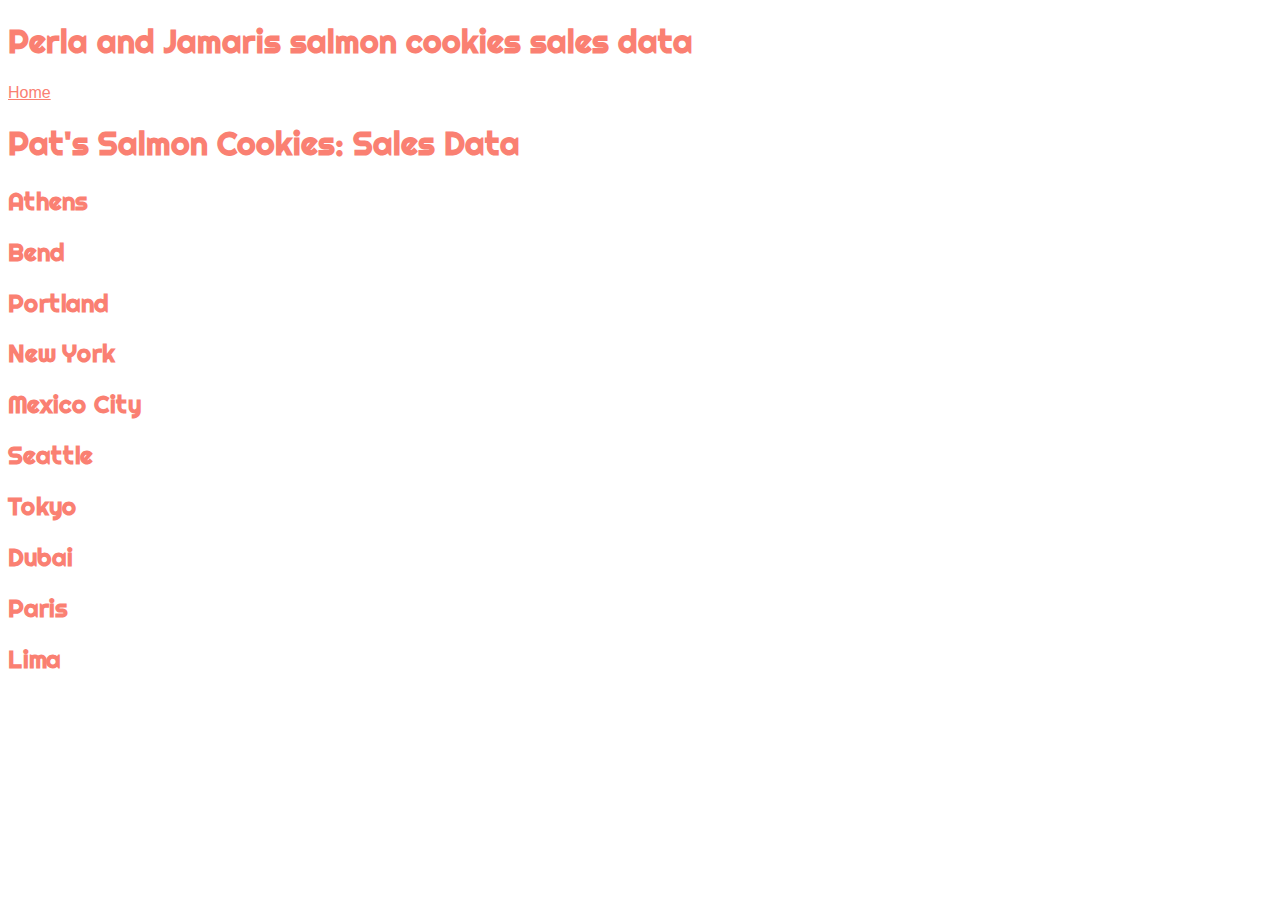
==== sales.html @ 6e906747 "Merge branch 'main' into JamariBranch" ====
<!DOCTYPE html>
<html>
<head>

 <meta charset="utf-8">

 <link rel="stylesheet" href="style.css">

 <link href="https://fonts.googleapis.com/css?family=Righteous" rel="stylesheet">

 <title>Sales Data: Pat's Salmon Cookies</title>

</head>

<body>
     <nav>
          <h1>Perla and Jamaris salmon cookies sales data</h1>
          <a href="index.html"> Home</a>
     </nav>
     <main>
          <h1>Pat's Salmon Cookies: Sales Data</h1>

     <h2>Athens</h2>
     <ul id="Athens"></ul>
     <h2>Bend</h2>
     <ul id="Bend"></ul>
     <h2>Portland</h2>
     <ul id="Portland"></ul>
     <h2>New York</h2>
     <ul id="NewYork"></ul>
     <h2>Mexico City</h2>
     <ul id="MexicoCity"></ul>









 <!-- NOTE: each city has a ul like yesterday, without store data -->


 <!-- Today, you will be using JS to update each <ul>


      to contain a set of <li>'s with related store info


      Do not modify the <ul>'s below directly in HTML, JS should do this -->


 <h2>Seattle</h2>


 <ul id="seattle"></ul>


 <h2>Tokyo</h2>


 <ul id="tokyo"></ul>


 <h2>Dubai</h2>


 <ul id="dubai"></ul>


 <h2>Paris</h2>


 <ul id="paris"></ul>


 <h2>Lima</h2>


 <ul id="lima"></ul>







 <!-- TODO: include a link to your javascript file -->


 <script src="js/app.js"></script>
<script src="sales.js"></script>

     </main>


</body>
<script src="script.js"></script>
</html>
---- style.css ----
* {
    color: salmon;
    font-family: 'Helvetica', sans-serif;
    /*outline: 1px dotted green;*/
   }
   
   
   
li {
    color: #777;
   }
   
   
   
h1, h2 {
    font-family: 'Righteous', cursive;
   }
   
salmonpic{
    height:50000px;
}
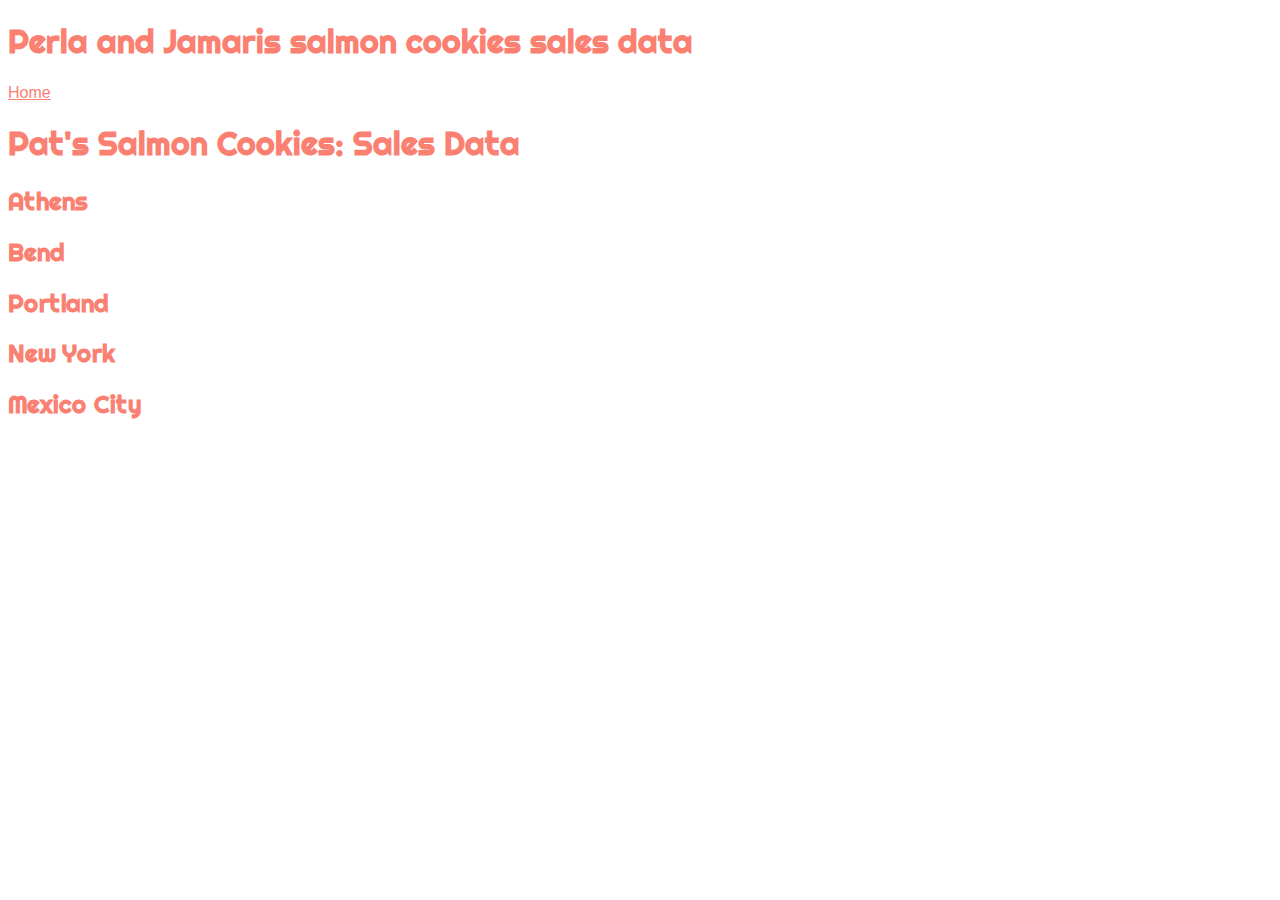
==== commit 9f84ee48: "changes" ====
--- a/sales.html
+++ b/sales.html
@@ -17,7 +17,7 @@
           <h1>Perla and Jamaris salmon cookies sales data</h1>
           <a href="index.html"> Home</a>
      </nav>
-     <main>
+ <main>
           <h1>Pat's Salmon Cookies: Sales Data</h1>
 
      <h2>Athens</h2>
@@ -31,70 +31,11 @@
      <h2>Mexico City</h2>
      <ul id="MexicoCity"></ul>
 
+     
 
-
-
-
-
-
-
-
- <!-- NOTE: each city has a ul like yesterday, without store data -->
-
-
- <!-- Today, you will be using JS to update each <ul>
-
-
-      to contain a set of <li>'s with related store info
-
-
-      Do not modify the <ul>'s below directly in HTML, JS should do this -->
-
-
- <h2>Seattle</h2>
-
-
- <ul id="seattle"></ul>
-
-
- <h2>Tokyo</h2>
-
-
- <ul id="tokyo"></ul>
-
-
- <h2>Dubai</h2>
-
-
- <ul id="dubai"></ul>
-
-
- <h2>Paris</h2>
-
-
- <ul id="paris"></ul>
-
-
- <h2>Lima</h2>
-
-
- <ul id="lima"></ul>
-
-
-
-
-
-
-
- <!-- TODO: include a link to your javascript file -->
-
-
- <script src="js/app.js"></script>
-<script src="sales.js"></script>
-
-     </main>
+</main>
 
 
 </body>
-<script src="script.js"></script>
+<script src="sales.js"></script>
 </html>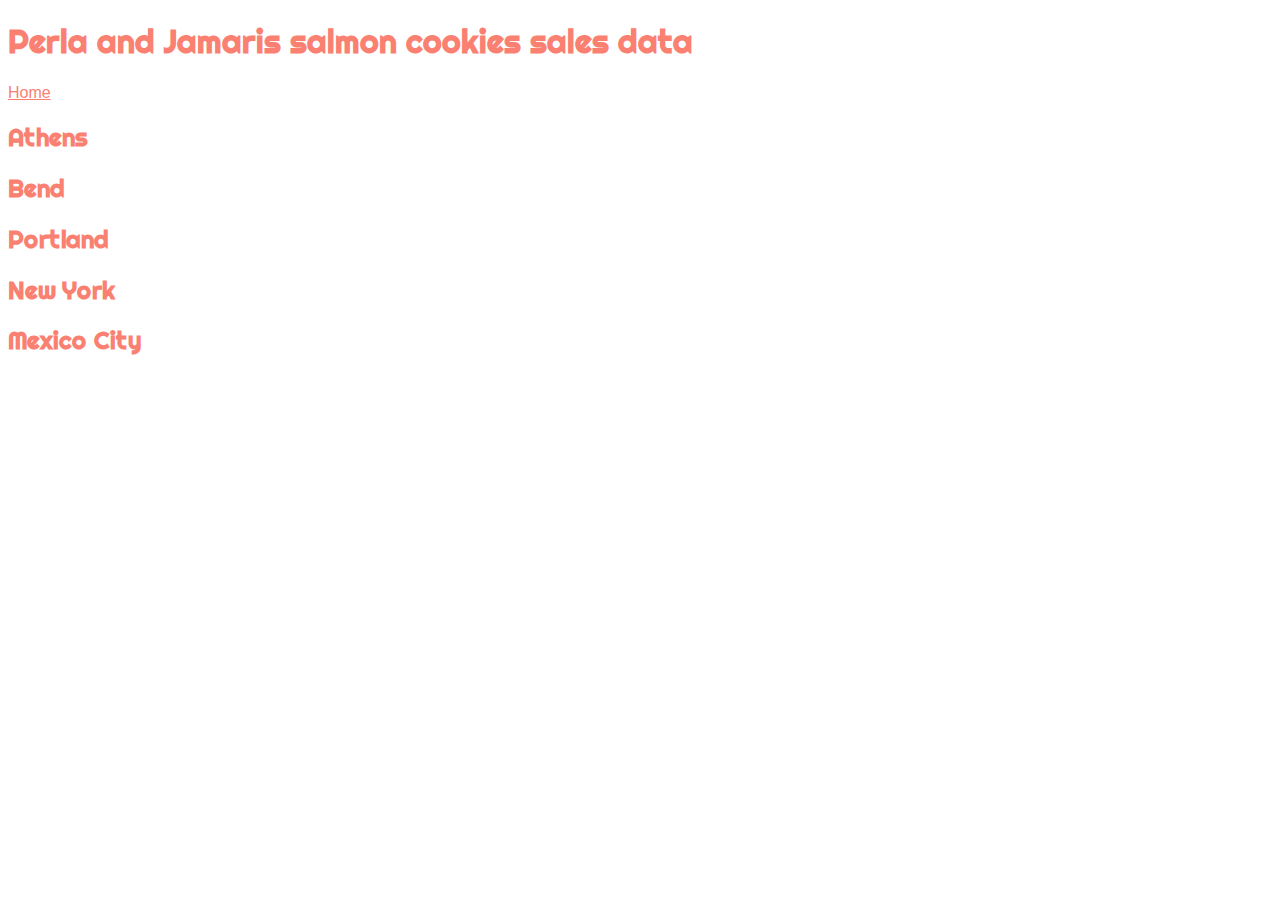
==== commit 74551e01: "change" ====
--- a/sales.html
+++ b/sales.html
@@ -18,16 +18,19 @@
           <a href="index.html"> Home</a>
      </nav>
  <main>
-          <h1>Pat's Salmon Cookies: Sales Data</h1>
 
      <h2>Athens</h2>
      <ul id="Athens"></ul>
+
      <h2>Bend</h2>
      <ul id="Bend"></ul>
+
      <h2>Portland</h2>
      <ul id="Portland"></ul>
+
      <h2>New York</h2>
      <ul id="NewYork"></ul>
+
      <h2>Mexico City</h2>
      <ul id="MexicoCity"></ul>
 
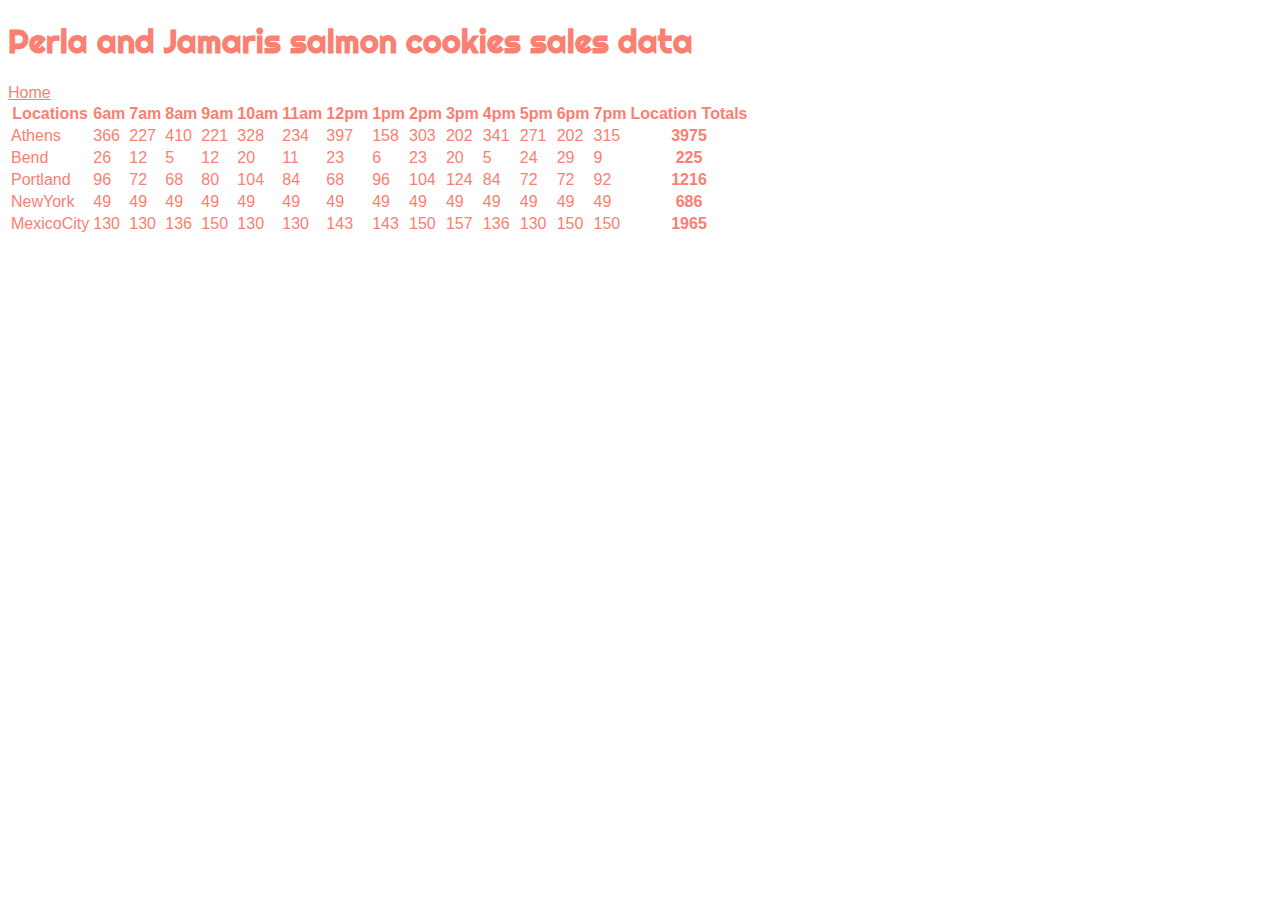
==== commit 647fd8ed: "¨done¨" ====
--- a/sales.html
+++ b/sales.html
@@ -18,21 +18,7 @@
           <a href="index.html"> Home</a>
      </nav>
  <main>
-
-     <h2>Athens</h2>
-     <ul id="Athens"></ul>
-
-     <h2>Bend</h2>
-     <ul id="Bend"></ul>
-
-     <h2>Portland</h2>
-     <ul id="Portland"></ul>
-
-     <h2>New York</h2>
-     <ul id="NewYork"></ul>
-
-     <h2>Mexico City</h2>
-     <ul id="MexicoCity"></ul>
+<table id="sales-table"></table>
 
      
 
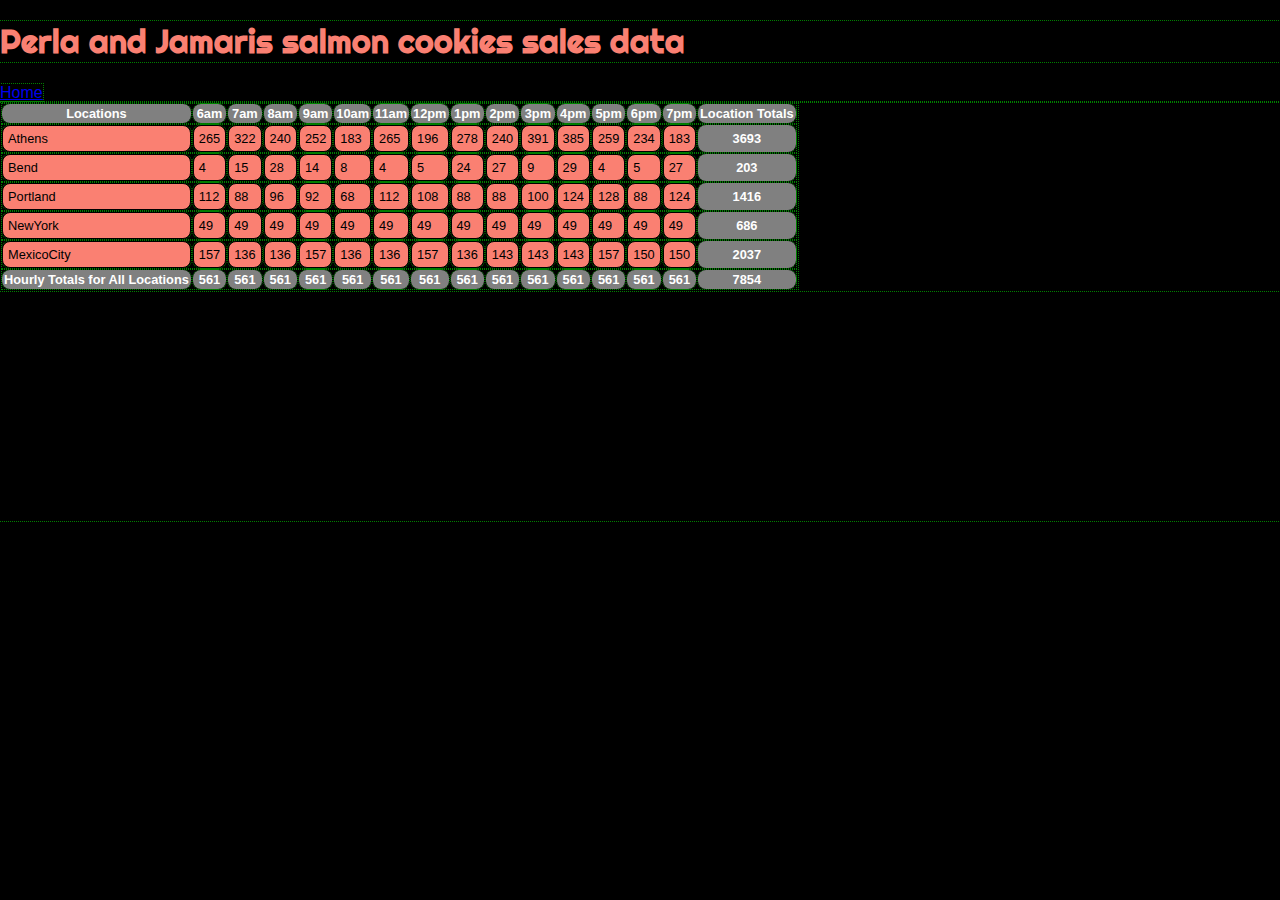
==== commit 5b389e41: "adding" ====
--- a/sales.html
+++ b/sales.html
@@ -3,28 +3,23 @@
 <head>
 
  <meta charset="utf-8">
-
  <link rel="stylesheet" href="style.css">
-
  <link href="https://fonts.googleapis.com/css?family=Righteous" rel="stylesheet">
-
  <title>Sales Data: Pat's Salmon Cookies</title>
 
 </head>
-
 <body>
      <nav>
           <h1>Perla and Jamaris salmon cookies sales data</h1>
           <a href="index.html"> Home</a>
      </nav>
  <main>
+
 <table id="sales-table"></table>
 
-     
+</main>
+</body>
 
-</main>
+<script src="sales.js"></script>
 
-
-</body>
-<script src="sales.js"></script>
 </html>--- a/style.css
+++ b/style.css
@@ -1,21 +1,317 @@
 * {
+    font-family: 'Helvetica', sans-serif;
+    outline: 1px dotted green;   
+   }
+   
+   body {
+      background-color: black;
+   }
+
+   h1, h2 {   
+    font-family: 'Righteous', cursive;
     color: salmon;
-    font-family: 'Helvetica', sans-serif;
-    /*outline: 1px dotted green;*/
-   }
-   
-   
-   
-li {
-    color: #777;
-   }
-   
-   
-   
-h1, h2 {
-    font-family: 'Righteous', cursive;
-   }
-   
-salmonpic{
-    height:50000px;
-}+   }
+   
+   td {
+    background-color: salmon;
+    padding: 5px;
+    border-radius: 8px;
+    border: 1px solid black;
+    font-size: .8em;
+   }
+   
+   th {
+       background-color: gray;
+       color: white;
+       padding: 2px;
+       border-radius: 8px;
+       font-size: .8em;
+   }
+
+    #thefish {
+        z-index: 3;
+        margin-top: 10%;
+        margin-left: 0%;
+        height: 50px;
+        position:absolute;
+        animation-name: movefish;
+        animation-duration: 21s;
+        animation-iteration-count: infinite;
+        transition-timing-function: ease-in-out;
+   }
+   
+   #thefish2 {
+       z-index: 3;
+       margin-top:5%;
+       margin-left: 10%;
+       height: 40px;
+       position:absolute;
+       animation-name: movefish;
+       animation-duration: 17s;
+       animation-iteration-count:  infinite;
+       transition-timing-function: ease-in-out;   
+   }
+   
+   #thefish3 {
+       z-index: 3;
+       margin-top: 15%;
+       margin-left: 5%;
+       height: 60px;
+       position: absolute;
+       animation-name: movefish3;
+       animation-duration: 37s;
+       animation-iteration-count: infinite;
+       transition-timing-function: ease-in-out;
+   }
+  
+   body{
+       height:500px;
+       margin:0;
+    }
+   
+   .carouselImg {
+       margin: auto;
+       max-width: 40%;
+       max-height: 400px;
+   }
+   
+   ul ul li {
+    color: salmon;
+   }
+
+   #carousel {
+    height: 400px;
+   }
+   
+   https://codepen.io/loktar00/pen/kfrKC
+   
+   #ocean{
+       position:absolute;
+       width: 100%;
+       min-height: 90%;
+       background-image: -webkit-gradient(
+           linear, left bottom, left top,
+           color-stop(0, rgb(0,50,150)),
+           color-stop(0.50, rgb(0,150,255))
+   );
+   
+   z-index: 0;
+    }
+    
+    .wave{
+        background:#a8e3ff;
+        display:inline-block;
+        z-index: 1;
+        height:20%;
+        width:10px;
+        position:absolute;
+        animation-name:             dostuff;
+        animation-duration:         11s;
+        animation-iteration-count:  infinite;
+        transition-timing-function: ease-in-out;
+   }
+   
+   
+   
+   
+   
+   
+   
+   
+   
+   
+   
+   
+   @keyframes dostuff{
+   
+   
+    0%{
+   
+   
+      height:10%;
+   
+   
+    }
+   
+   
+    50%{
+   
+   
+      height:20%;
+   
+   
+    }
+   
+   
+    100%{
+   
+   
+      height:10%;
+   
+   
+    }
+   
+   
+   }
+   
+   
+   
+   
+   
+   
+   
+   @keyframes movefish{
+   
+   
+    0%{
+   
+   
+      left:10%;
+   
+   
+      top: 85px;
+   
+   
+    }
+   
+   
+    20%{
+   
+   
+      left:30%;
+   
+   
+      top: 200px;
+   
+   
+    }
+   
+   
+    40%{
+   
+   
+      left:50%;
+   
+   
+      top: 85px;
+   
+   
+    }
+   
+   
+    70%{
+   
+   
+      left:70%;
+   
+   
+      top: 200px;
+   
+   
+    }
+   
+   
+    100%{
+   
+   
+      left:10%;
+   
+   
+      top: 85px;
+   
+   
+    }
+   
+   
+   }
+   
+   
+   
+   
+   
+   
+   
+   @keyframes movefish2{
+   
+   
+    0%{
+   
+   
+      left:75%;
+   
+   
+      top: 100px;
+   
+   
+    }
+   
+   
+    20%{
+   
+   
+      left:55%;
+   
+   
+      top: 0px;
+   
+   
+    }
+   
+   
+    50%{
+   
+   
+      left:15%;
+   
+   
+      top: 100px;
+   
+   
+    }
+   
+   
+    70%{
+   
+   
+      left:30%;
+   
+   
+      top: 0px;
+   
+   
+    }
+   
+   
+    100%{
+        left:75%; 
+        top: 100px;
+    }
+   }
+   
+   @keyframes movefish3{
+      
+    0%{
+        left:25%; 
+        top: 100px;
+    }
+
+    20%{
+        left:45%;
+         top: 0px;
+    }
+   
+    50%{
+        left:85%; 
+        top: 100px;
+    }
+   
+    70%{
+        left:40%;
+         top: 0px;
+    }
+   
+    100%{
+        left:25%;
+        top: 100px;
+     }
+   } 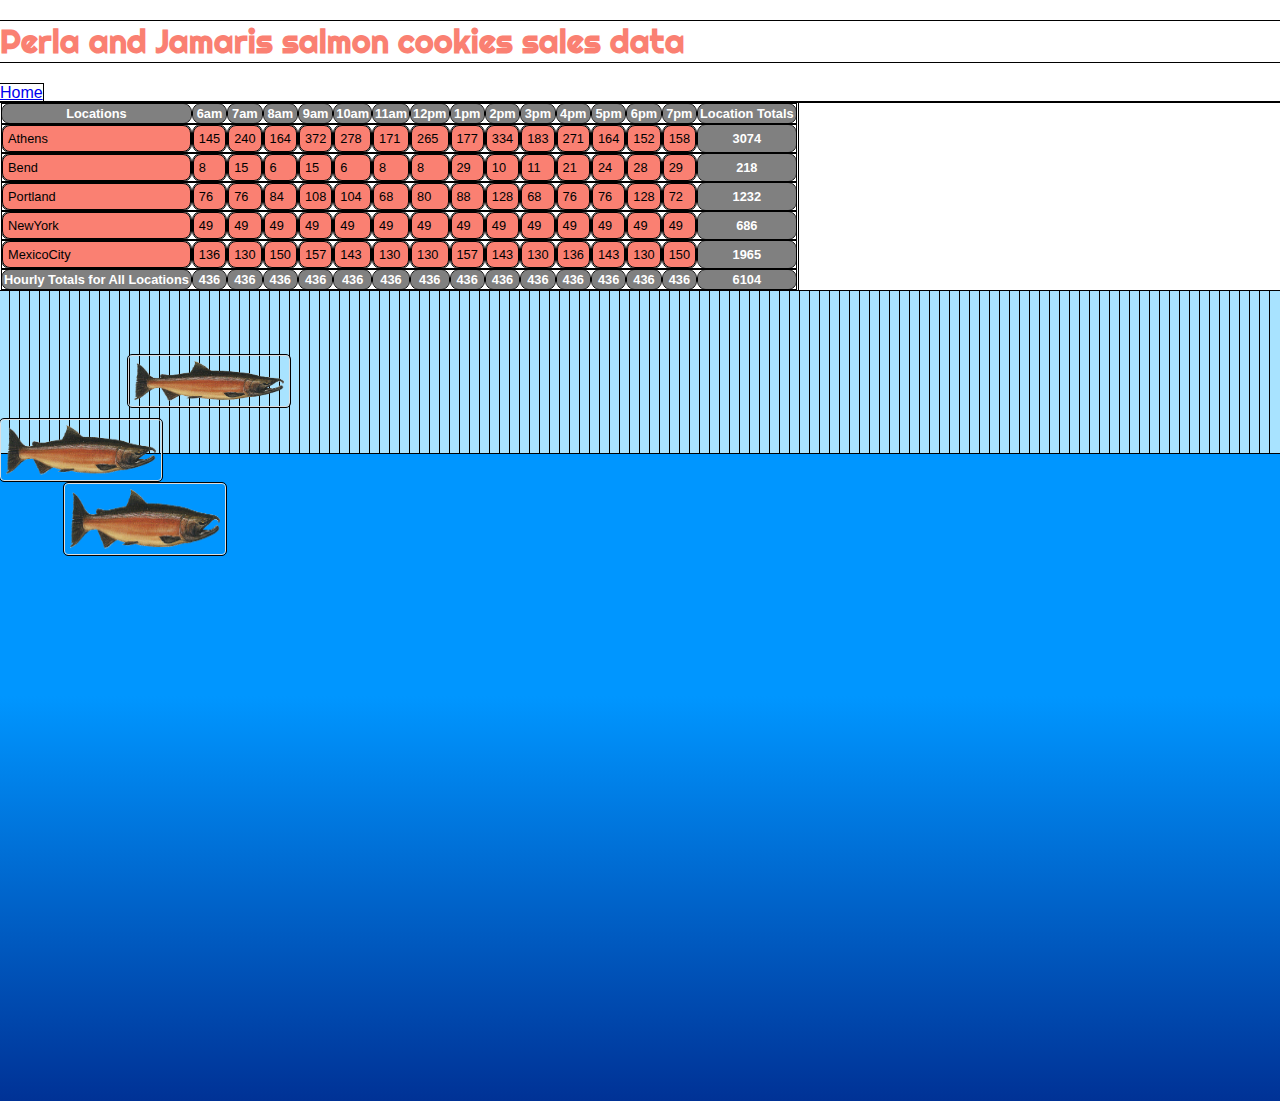
==== commit 334d1be5: "fixed" ====
--- a/sales.html
+++ b/sales.html
@@ -18,6 +18,12 @@
 <table id="sales-table"></table>
 
 </main>
+<div id="ocean">
+     <img id="thefish" src="salmon.png">
+     <img id="thefish3" src="salmon.png">
+     <img id="thefish2" src="salmon.png">
+   </div>
+
 </body>
 
 <script src="sales.js"></script>
--- a/style.css
+++ b/style.css
@@ -1,11 +1,11 @@
 * {
     font-family: 'Helvetica', sans-serif;
-    outline: 1px dotted green;   
+    outline: 1px solid black;   
    }
    
    body {
-      background-color: black;
-   }
+      background-color: white;
+   } 
 
    h1, h2 {   
     font-family: 'Righteous', cursive;
@@ -19,7 +19,11 @@
     border: 1px solid black;
     font-size: .8em;
    }
-   
+   .row {
+    display: flex;
+    flex-wrap: wrap;
+    padding: 0 4px;
+  }
    th {
        background-color: gray;
        color: white;
@@ -68,7 +72,13 @@
        height:500px;
        margin:0;
     }
-   
+     img { 
+      border: 1px solid #ddd;
+      border-radius: 4px;
+      padding: 5px;
+      width: 150px;
+    }
+
    .carouselImg {
        margin: auto;
        max-width: 40%;
@@ -83,7 +93,6 @@
     height: 400px;
    }
    
-   https://codepen.io/loktar00/pen/kfrKC
    
    #ocean{
        position:absolute;
@@ -98,187 +107,89 @@
    z-index: 0;
     }
     
+    
     .wave{
-        background:#a8e3ff;
-        display:inline-block;
-        z-index: 1;
-        height:20%;
-        width:10px;
-        position:absolute;
-        animation-name:             dostuff;
-        animation-duration:         11s;
-        animation-iteration-count:  infinite;
-        transition-timing-function: ease-in-out;
-   }
-   
-   
-   
-   
-   
-   
-   
-   
-   
-   
-   
-   
-   @keyframes dostuff{
+      background:#a8e3ff;
+      display:inline-block;
+      z-index: 1;
+      height:20%;
+      width:10px;
+      position:absolute;
+      animation-name:             dostuff; 
+      animation-duration:         11s; 
+      animation-iteration-count:  infinite;
+      transition-timing-function: ease-in-out;
+    }
+    
+    
+    @keyframes dostuff{
+      0%{
+        height:10%;
+      }
+      50%{ 
+        height:10%;
+      }
+      100%{ 
+        height:10%;
+      }
+    }
+  
+   @keyframes movefish{
    
    
     0%{
-   
-   
-      height:10%;
-   
-   
+      left:10%;
+      top: 85px;
+    }
+   
+   
+    20%{
+      left:30%;
+      top: 200px;
+    }
+   
+    40%{
+      left:50%;
+      top: 85px;
+    }
+   
+   
+    70%{
+      left:70%;
+      top: 200px;
+    }
+   
+   
+    100%{
+      left:10%;
+      top: 85px;
+    }
+   }
+   
+   @keyframes movefish2{
+   
+   
+    0%{
+      left:75%;
+      top: 100px;
+    }
+   
+   
+    20%{
+      left:55%;
+      top: 0px; 
     }
    
    
     50%{
-   
-   
-      height:20%;
-   
-   
-    }
-   
-   
-    100%{
-   
-   
-      height:10%;
-   
-   
-    }
-   
-   
-   }
-   
-   
-   
-   
-   
-   
-   
-   @keyframes movefish{
-   
-   
-    0%{
-   
-   
-      left:10%;
-   
-   
-      top: 85px;
-   
-   
-    }
-   
-   
-    20%{
-   
-   
+      left:15%;
+      top: 100px;
+    }
+   
+   
+    70%{
       left:30%;
-   
-   
-      top: 200px;
-   
-   
-    }
-   
-   
-    40%{
-   
-   
-      left:50%;
-   
-   
-      top: 85px;
-   
-   
-    }
-   
-   
-    70%{
-   
-   
-      left:70%;
-   
-   
-      top: 200px;
-   
-   
-    }
-   
-   
-    100%{
-   
-   
-      left:10%;
-   
-   
-      top: 85px;
-   
-   
-    }
-   
-   
-   }
-   
-   
-   
-   
-   
-   
-   
-   @keyframes movefish2{
-   
-   
-    0%{
-   
-   
-      left:75%;
-   
-   
-      top: 100px;
-   
-   
-    }
-   
-   
-    20%{
-   
-   
-      left:55%;
-   
-   
       top: 0px;
-   
-   
-    }
-   
-   
-    50%{
-   
-   
-      left:15%;
-   
-   
-      top: 100px;
-   
-   
-    }
-   
-   
-    70%{
-   
-   
-      left:30%;
-   
-   
-      top: 0px;
-   
-   
     }
    
    
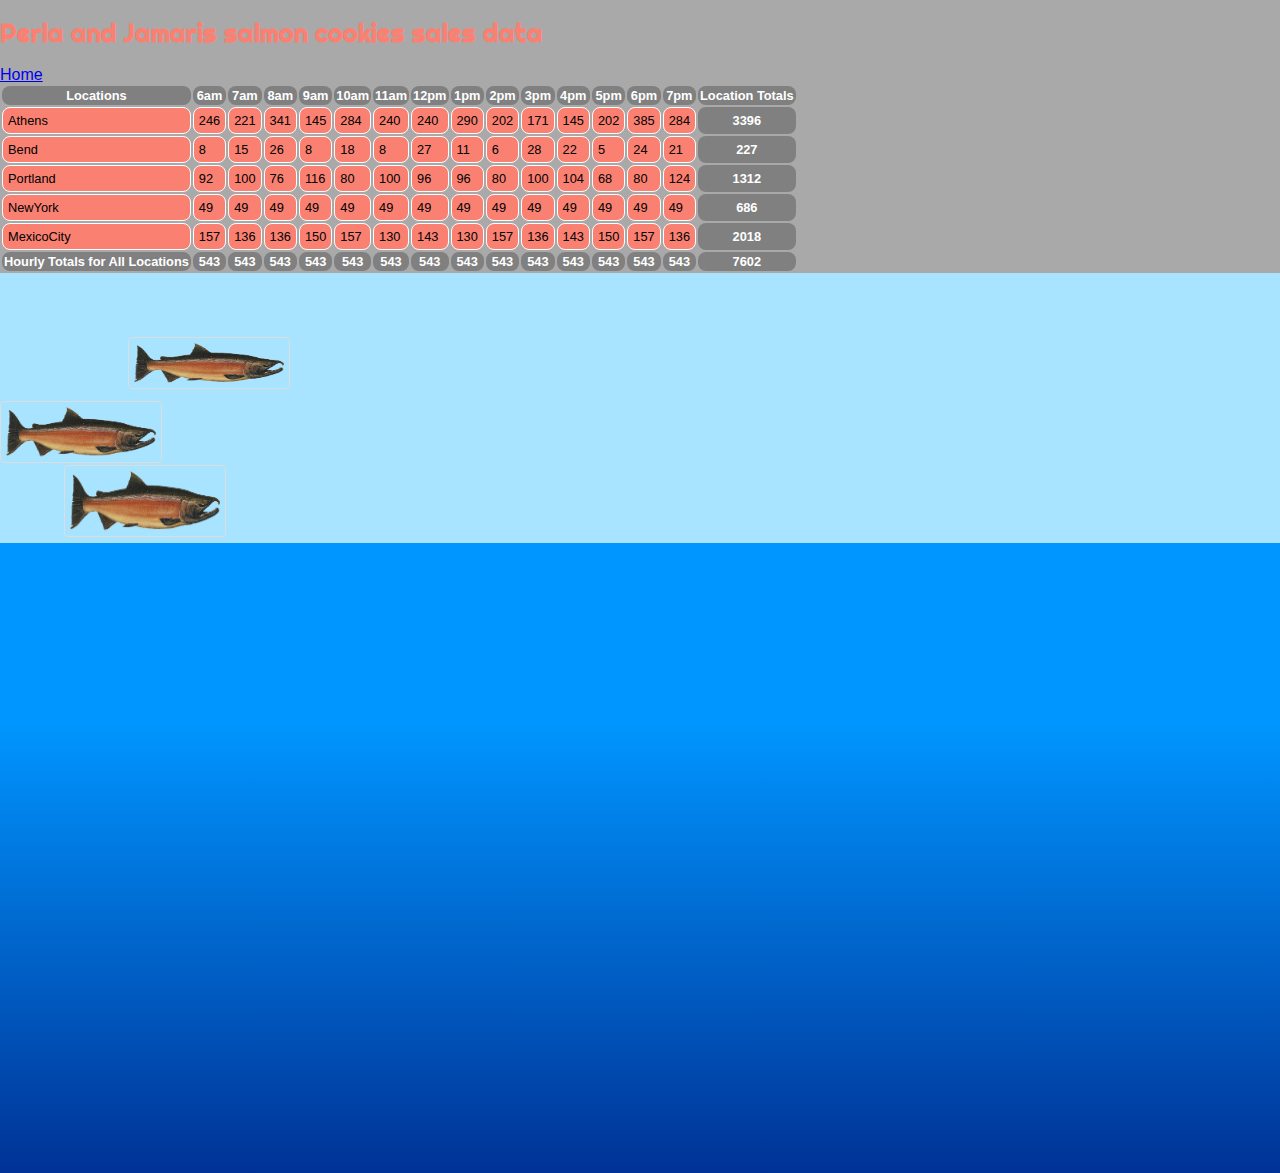
==== commit 0f2808e8: "added" ====
--- a/sales.html
+++ b/sales.html
@@ -23,7 +23,6 @@
      <img id="thefish3" src="salmon.png">
      <img id="thefish2" src="salmon.png">
    </div>
-
 </body>
 
 <script src="sales.js"></script>
--- a/style.css
+++ b/style.css
@@ -1,28 +1,93 @@
-* {
-    font-family: 'Helvetica', sans-serif;
-    outline: 1px solid black;   
-   }
-   
+*{
+  font-family: 'Helvetica', sans-serif;
+  /* outline: 1px dotted green; */
+}
+ul{
+outline: 1px dotted green;
+}
    body {
-      background-color: white;
+      background-color: darkgray
    } 
-
    h1, h2 {   
     font-family: 'Righteous', cursive;
     color: salmon;
-   }
-   
+    font-size: 25px;
+   }
+   header{
+    color: rgb(255, 255, 255);
+   }
+   p{
+     text-align: center;
+   }
+   #Intro{
+border: rgb(253, 253, 253) solid 6px;
+text-align: center;
+margin-bottom: 200px;
+margin-top: 200px;
+margin-left: 300px;
+margin-right: 300px;
+font-family: cursive;
+color: rgb(255, 255, 255);
+   }
+   #LeftS{
+     border: white solid 6px;
+     text-align: center;
+     margin-bottom: 200px;
+     margin-top: 200px;
+     margin-left: 500px;
+     margin-right: 500px;
+     font-family: cursive;
+     color: white;
+   }
+#RightS{
+  border: white solid 6px;
+  text-align: center;
+  margin-bottom: 200px;
+  margin-top: 200px;
+  margin-left: 500px;
+  margin-right: 500px;
+  font-family: cursive;
+  color: white;
+}
+#lastp{
+  border: white solid 6px;
+  text-align: center;
+  margin-bottom: 200px;
+  margin-top: 200px;
+  margin-left: 500px;
+  margin-right: 500px;
+  font-family: cursive;
+  color: white;
+}
+#topp{
+  border: white solid 6px;
+  text-align: center;
+  margin-bottom: 200px;
+  margin-top: 200px;
+max-width: 700px;
+  margin-left: 400px;
+  margin-right: 400px;
+  font-family: cursive;
+  color: white;
+  ;
+}
+}
+h4{
+  text-align: center;
+  border: white solid 6px;
+}
    td {
     background-color: salmon;
     padding: 5px;
     border-radius: 8px;
-    border: 1px solid black;
+    border: 1px solid rgb(255, 255, 255);
     font-size: .8em;
    }
    .row {
     display: flex;
     flex-wrap: wrap;
     padding: 0 4px;
+    margin: 100px;
   }
    th {
        background-color: gray;
@@ -31,7 +96,6 @@
        border-radius: 8px;
        font-size: .8em;
    }
-
     #thefish {
         z-index: 3;
         margin-top: 10%;
@@ -43,7 +107,6 @@
         animation-iteration-count: infinite;
         transition-timing-function: ease-in-out;
    }
-   
    #thefish2 {
        z-index: 3;
        margin-top:5%;
@@ -55,7 +118,6 @@
        animation-iteration-count:  infinite;
        transition-timing-function: ease-in-out;   
    }
-   
    #thefish3 {
        z-index: 3;
        margin-top: 15%;
@@ -67,7 +129,6 @@
        animation-iteration-count: infinite;
        transition-timing-function: ease-in-out;
    }
-  
    body{
        height:500px;
        margin:0;
@@ -78,45 +139,39 @@
       padding: 5px;
       width: 150px;
     }
-
    .carouselImg {
        margin: auto;
        max-width: 40%;
        max-height: 400px;
    }
-   
    ul ul li {
-    color: salmon;
-   }
-
+    color: salmon; 
+   }
    #carousel {
     height: 400px;
    }
-   
-   
-   #ocean{
-       position:absolute;
-       width: 100%;
-       min-height: 90%;
-       background-image: -webkit-gradient(
-           linear, left bottom, left top,
-           color-stop(0, rgb(0,50,150)),
-           color-stop(0.50, rgb(0,150,255))
-   );
-   
-   z-index: 0;
-    }
-    
+    #ocean{
+      position:absolute;
+      width:100%;
+      min-height:100%;
+      background-image: -webkit-gradient(
+      linear,
+      left bottom,
+      left top,
+      color-stop(0, rgb(0,50,150)),
+      color-stop(0.50, rgb(0,150,255))
+      );
+      z-index: 0;
+    }
     
     .wave{
       background:#a8e3ff;
       display:inline-block;
-      z-index: 1;
-      height:20%;
+      height:30%;
       width:10px;
       position:absolute;
       animation-name:             dostuff; 
-      animation-duration:         11s; 
+      animation-duration:         3s; 
       animation-iteration-count:  infinite;
       transition-timing-function: ease-in-out;
     }
@@ -124,13 +179,13 @@
     
     @keyframes dostuff{
       0%{
-        height:10%;
+        height:60%;
       }
       50%{ 
-        height:10%;
+        height:40%;
       }
       100%{ 
-        height:10%;
+        height:60%;
       }
     }
   
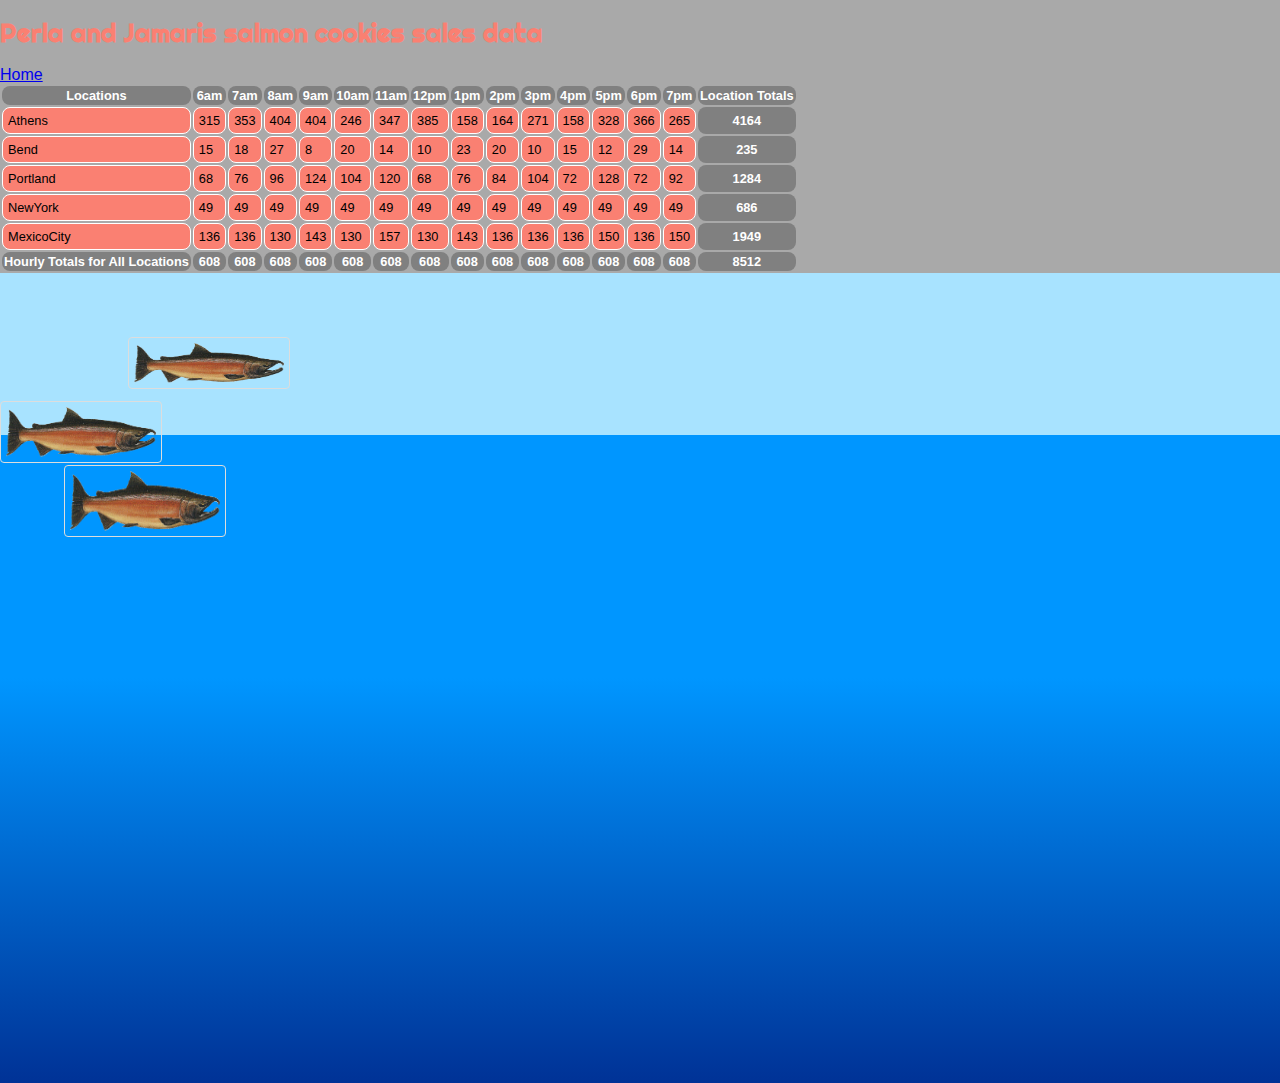
==== commit 835738dd: "Merge branch 'main' into perlabranch" ====
--- a/sales.html
+++ b/sales.html
@@ -23,6 +23,7 @@
      <img id="thefish3" src="salmon.png">
      <img id="thefish2" src="salmon.png">
    </div>
+
 </body>
 
 <script src="sales.js"></script>
--- a/style.css
+++ b/style.css
@@ -163,15 +163,37 @@
       );
       z-index: 0;
     }
+
+   
+   
+   #ocean{
+       position:absolute;
+       width: 100%;
+       min-height: 90%;
+       background-image: -webkit-gradient(
+           linear, left bottom, left top,
+           color-stop(0, rgb(0,50,150)),
+           color-stop(0.50, rgb(0,150,255))
+   );
+   
+   z-index: 0;
+    }
+    
+
     
     .wave{
       background:#a8e3ff;
       display:inline-block;
+
       height:30%;
+
+      z-index: 1;
+      height:20%;
+
       width:10px;
       position:absolute;
       animation-name:             dostuff; 
-      animation-duration:         3s; 
+      animation-duration:         11s; 
       animation-iteration-count:  infinite;
       transition-timing-function: ease-in-out;
     }
@@ -179,13 +201,13 @@
     
     @keyframes dostuff{
       0%{
-        height:60%;
+        height:10%;
       }
       50%{ 
-        height:40%;
+        height:10%;
       }
       100%{ 
-        height:60%;
+        height:10%;
       }
     }
   
